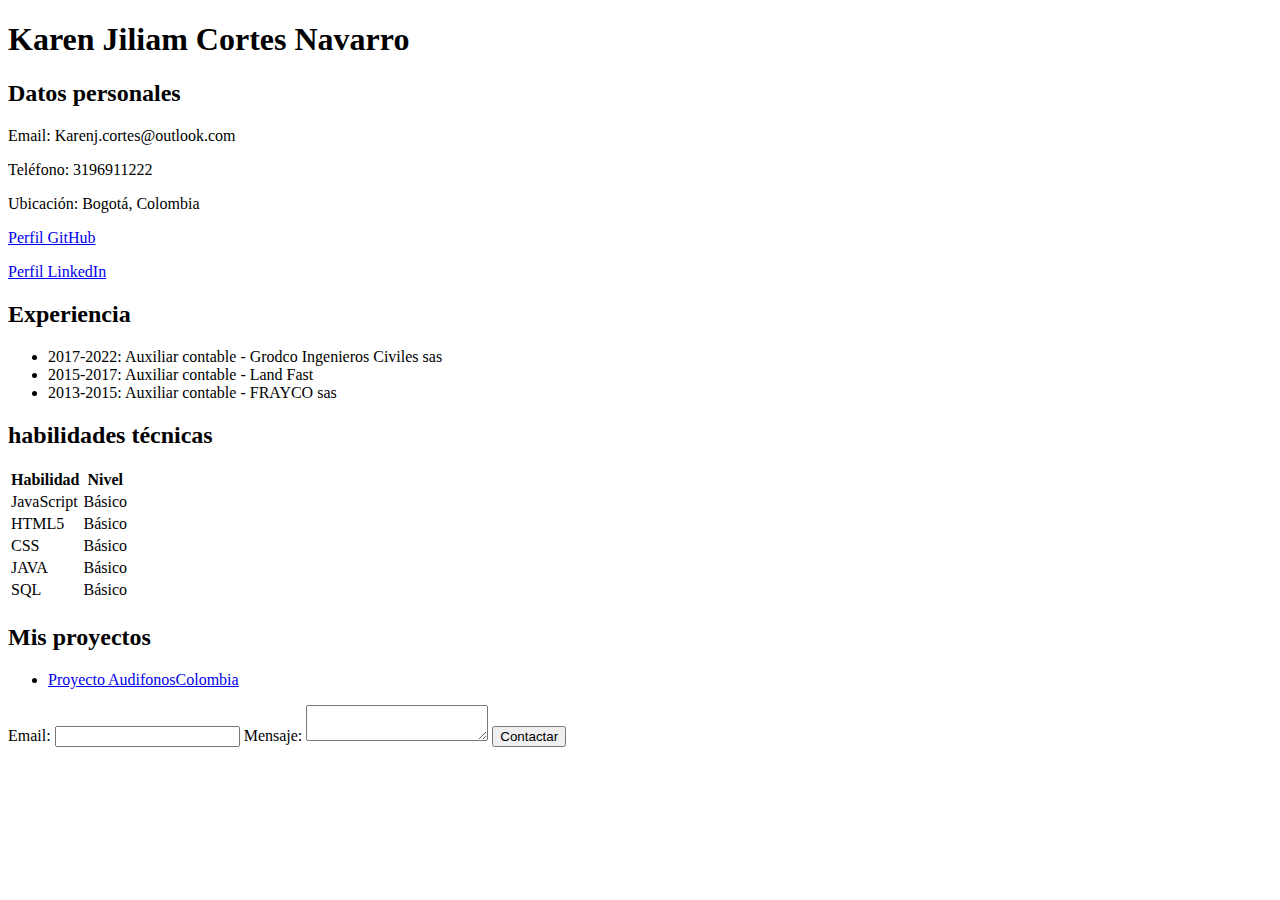
==== hojaDeVida/index.html @ da58bdfe "first commit" ====
<!DOCTYPE html>
<html lang="es">

<head>
  <meta charset="UTF-8">
  <meta name="viewport" content="width=device-width, initial-scale=1.0">
  <title>Hola de vida</title>
</head>

<body>

  <div>
    <h1>Karen Jiliam Cortes Navarro</h1>
    <h2>Datos personales</h2>
    <p>Email: Karenj.cortes@outlook.com</p>
    <p>Teléfono: 3196911222</p>
    <p>Ubicación: Bogotá, Colombia</p>
    <p><a href="https://github.com/Karu-Cortes" target="_blank">Perfil GitHub</a></p>
    <p><a href="https://www.linkedin.com/in/karenjiliamcortesnavarro/" target="_blank">Perfil
        LinkedIn</a></p>
  </div>

  <div>
    <h2>Experiencia</h2>
    <ul>
      <li>2017-2022: Auxiliar contable - Grodco Ingenieros Civiles sas</li>
      <li>2015-2017: Auxiliar contable - Land Fast</li>
      <li>2013-2015: Auxiliar contable - FRAYCO sas </li>
    </ul>
  </div>

  
  <div>
    <h2>habilidades técnicas</h2>
  <table>
    <tr>
      <th>Habilidad</th>
      <th>Nivel</th>
    </tr>
    <tr>
      <td>JavaScript</td>
      <td>Básico</td>
    </tr>
    <tr>
      <td>HTML5</td>
      <td>Básico</td>
    </tr>
    <tr>
      <td>CSS</td>
      <td>Básico</td>
    </tr>
    <tr>
      <td>JAVA</td>
      <td>Básico</td>
    </tr>
    <tr>
      <td>SQL</td>
      <td>Básico</td>
    </tr>
    <tr>
  </table>
  </div>

  <div>
    <h2>Mis proyectos</h2>
    <ul>
      <li><a href="../MiPortafolioWeb/detalle-proyecto.html">Proyecto AudifonosColombia</a></li>
    </ul>
  </div>

  <form action="#" method="post">
    <label for="email">Email:</label>
    <input type="email" id="email" name="user_email">
 
    <label for="message">Mensaje:</label>
    <textarea id="message" name="user_message"></textarea>
 
    <input type="submit" value="Contactar">
 </form>
</body>

</html>
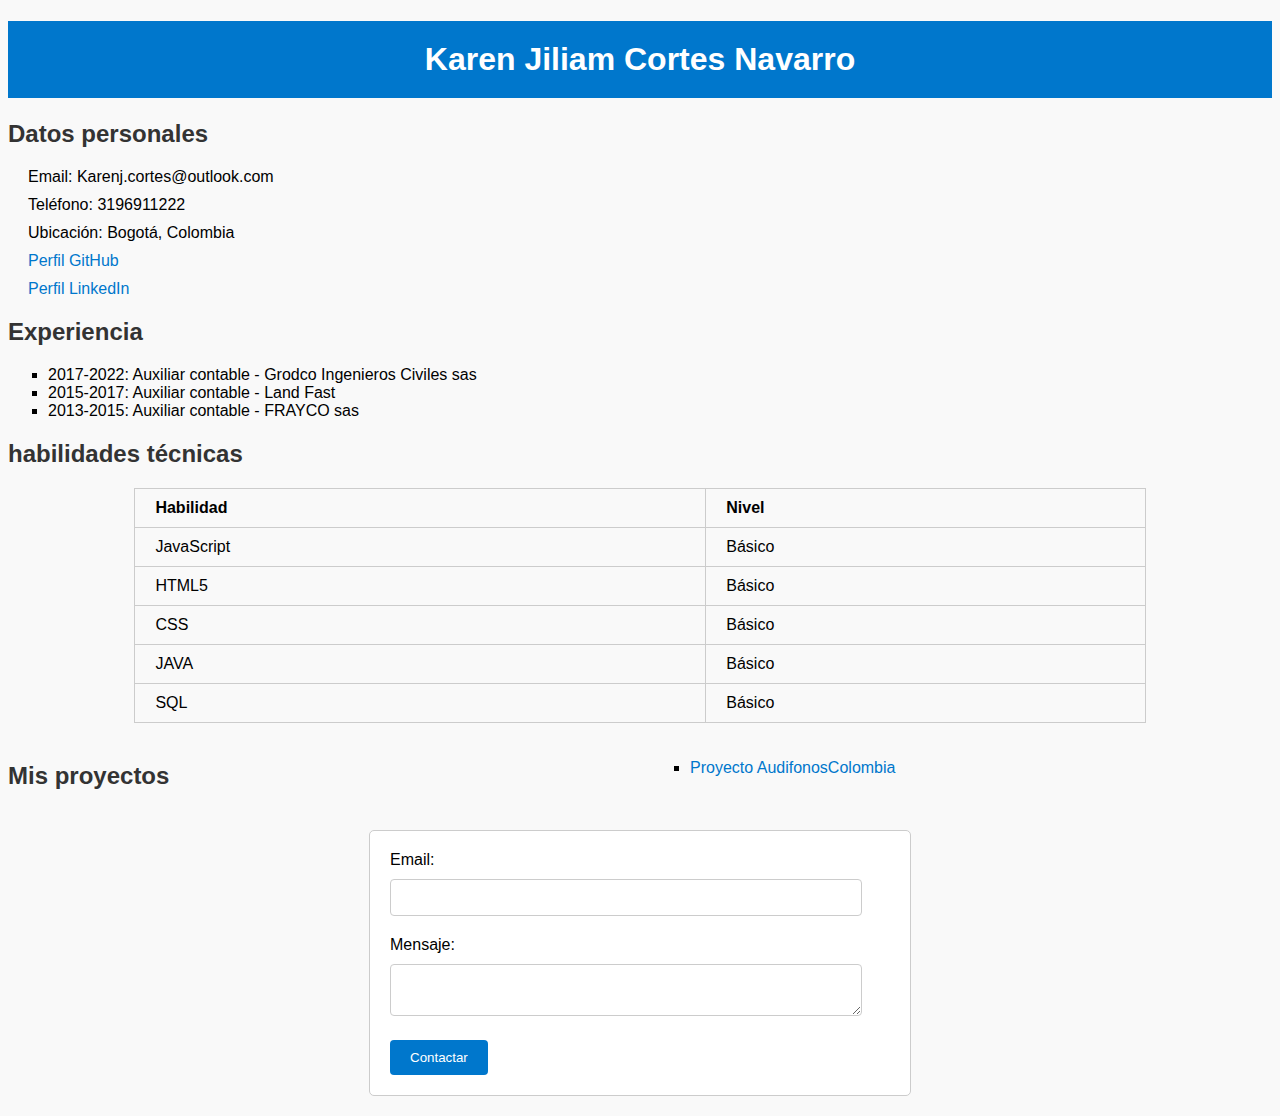
==== commit a333fdcd: "mejorand con estilos css" ====
--- a/hojaDeVida/index.html
+++ b/hojaDeVida/index.html
@@ -4,11 +4,11 @@
 <head>
   <meta charset="UTF-8">
   <meta name="viewport" content="width=device-width, initial-scale=1.0">
+  <link rel="stylesheet" href="../css/styles.css">
   <title>Hola de vida</title>
 </head>
 
 <body>
-
   <div>
     <h1>Karen Jiliam Cortes Navarro</h1>
     <h2>Datos personales</h2>
@@ -61,7 +61,7 @@
   </table>
   </div>
 
-  <div>
+  <div class="mis-proyectos">
     <h2>Mis proyectos</h2>
     <ul>
       <li><a href="../MiPortafolioWeb/detalle-proyecto.html">Proyecto AudifonosColombia</a></li>
--- a/css/styles.css
+++ b/css/styles.css
@@ -0,0 +1,102 @@
+
+body {
+  font-family: Arial, sans-serif;
+  padding: 0;
+  background-color: #f9f9f9;
+}
+
+header {
+  display: flex;
+  justify-content: space-between;
+  align-items: center;
+  padding: 1rem;
+  background-color: #eaeaea;
+  border-bottom: 2px solid black;
+}
+
+main {
+  width: 100%;
+  margin: 0 auto;
+  padding: auto;
+}
+
+h1, h2 {
+  color: #333;
+}
+
+a {
+  color: #0077cc;
+  text-decoration: none;
+}
+h1 {
+  background-color: #0077cc;
+  color: white;
+  padding: 20px;
+  text-align: center;
+}
+
+p {
+  margin: 10px 0;
+  padding: 0 20px;
+}
+
+ul {
+  list-style-type: square;
+  padding: 0 40px;
+}
+
+table {
+  width: 80%;
+  margin: 20px auto;
+  border-collapse: collapse;
+}
+
+table, th, td {
+  border: 1px solid #ccc;
+}
+
+th, td {
+  padding: 10px 20px;
+  text-align: left;
+}
+
+.mis-proyectos {
+  display: grid;
+  grid-template-columns: 1fr 1fr;
+  gap: 20px;
+}
+
+form {
+  max-width: 500px;
+  margin: 20px auto;
+  padding: 20px;
+  border: 1px solid #ccc;
+  border-radius: 5px;
+  background-color: white;
+}
+
+label {
+  display: block;
+  margin-bottom: 10px;
+}
+
+input[type="email"], textarea {
+  width: 90%;
+  padding: 10px;
+  margin-bottom: 20px;
+  border: 1px solid #ccc;
+  border-radius: 4px;
+}
+
+input[type="submit"] {
+  background-color: #0077cc;
+  color: white;
+  padding: 10px 20px;
+  border: none;
+  border-radius: 4px;
+  cursor: pointer;
+}
+
+input[type="submit"]:hover {
+  background-color: #0055a4;
+}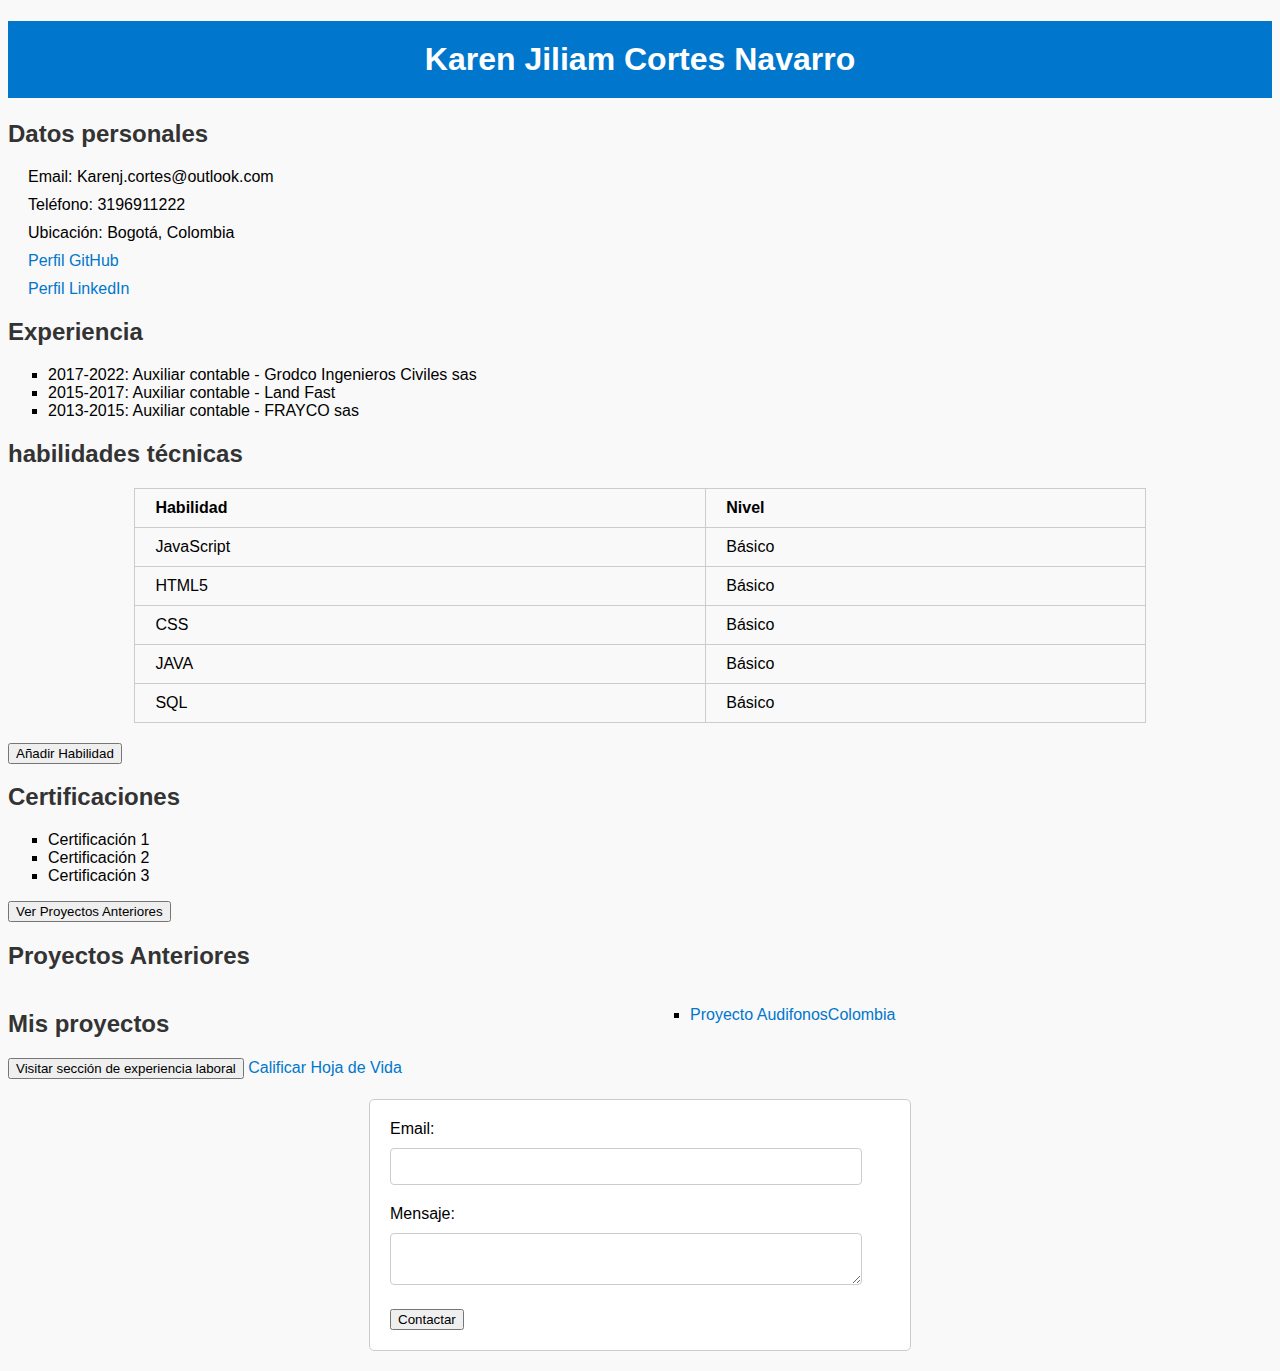
==== commit b96462a7: "javascript" ====
--- a/hojaDeVida/index.html
+++ b/hojaDeVida/index.html
@@ -29,37 +29,54 @@
     </ul>
   </div>
 
-  
+
   <div>
     <h2>habilidades técnicas</h2>
-  <table>
-    <tr>
-      <th>Habilidad</th>
-      <th>Nivel</th>
-    </tr>
-    <tr>
-      <td>JavaScript</td>
-      <td>Básico</td>
-    </tr>
-    <tr>
-      <td>HTML5</td>
-      <td>Básico</td>
-    </tr>
-    <tr>
-      <td>CSS</td>
-      <td>Básico</td>
-    </tr>
-    <tr>
-      <td>JAVA</td>
-      <td>Básico</td>
-    </tr>
-    <tr>
-      <td>SQL</td>
-      <td>Básico</td>
-    </tr>
-    <tr>
-  </table>
+    <table>
+      <tr>
+        <th>Habilidad</th>
+        <th>Nivel</th>
+      </tr>
+      <tr>
+        <td>JavaScript</td>
+        <td>Básico</td>
+      </tr>
+      <tr>
+        <td>HTML5</td>
+        <td>Básico</td>
+      </tr>
+      <tr>
+        <td>CSS</td>
+        <td>Básico</td>
+      </tr>
+      <tr>
+        <td>JAVA</td>
+        <td>Básico</td>
+      </tr>
+      <tr>
+        <td>SQL</td>
+        <td>Básico</td>
+      </tr>
+      <tr>
+    </table>
+    <button id="addSkill">Añadir Habilidad</button>
   </div>
+
+
+  <div>
+    <h2>Certificaciones</h2>
+    <ul id="listaCertificaciones"></ul>
+</div>
+
+
+<button id="verProyectosButton">Ver Proyectos Anteriores</button>
+
+
+<div>
+    <h2>Proyectos Anteriores</h2>
+    <ul id="listaProyectosAnteriores"></ul>
+</div>
+
 
   <div class="mis-proyectos">
     <h2>Mis proyectos</h2>
@@ -68,15 +85,25 @@
     </ul>
   </div>
 
+  <button onclick="saludoPersonalizado()">Visitar sección de experiencia laboral</button>
+<a href="#" onclick="calificarHojaDeVida()">Calificar Hoja de Vida</a>
+
   <form action="#" method="post">
     <label for="email">Email:</label>
     <input type="email" id="email" name="user_email">
- 
+
     <label for="message">Mensaje:</label>
     <textarea id="message" name="user_message"></textarea>
- 
-    <input type="submit" value="Contactar">
- </form>
+
+    <button id="contactButton">Contactar</button>
+  </form>
+
+  
+
+
+
+  <script src="../hojaDeVida/js/script.js"></script>
 </body>
 
+
 </html>